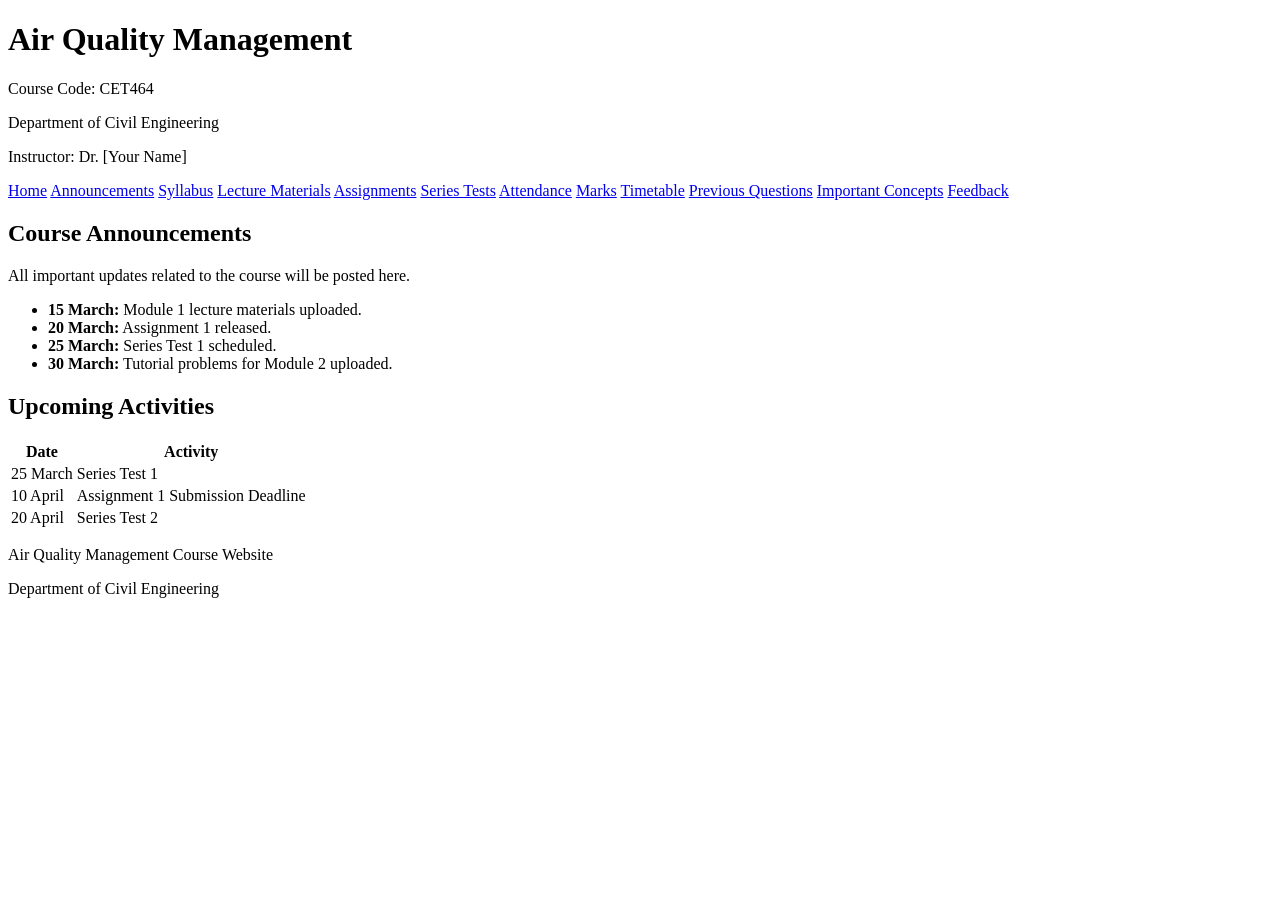
==== announcements.html @ e9a704f0 "Create announcements.html" ====
<!DOCTYPE html>
<html>

<head>

<title>Announcements - Air Quality Management</title>

<link rel="stylesheet" href="style.css">

</head>


<body>


<header>

<h1>Air Quality Management</h1>

<p>Course Code: CET464</p>

<p>Department of Civil Engineering</p>

<p>Instructor: Dr. [Your Name]</p>

</header>



<nav>

<a href="index.html">Home</a>

<a href="announcements.html">Announcements</a>

<a href="syllabus.html">Syllabus</a>

<a href="lecture.html">Lecture Materials</a>

<a href="assignments.html">Assignments</a>

<a href="tests.html">Series Tests</a>

<a href="attendance.html">Attendance</a>

<a href="marks.html">Marks</a>

<a href="timetable.html">Timetable</a>

<a href="previous.html">Previous Questions</a>

<a href="concepts.html">Important Concepts</a>

<a href="feedback.html">Feedback</a>

</nav>



<div class="container">

<h2>Course Announcements</h2>

<p>All important updates related to the course will be posted here.</p>

<ul>

<li><b>15 March:</b> Module 1 lecture materials uploaded.</li>

<li><b>20 March:</b> Assignment 1 released.</li>

<li><b>25 March:</b> Series Test 1 scheduled.</li>

<li><b>30 March:</b> Tutorial problems for Module 2 uploaded.</li>

</ul>

</div>



<div class="container">

<h2>Upcoming Activities</h2>

<table>

<tr>

<th>Date</th>

<th>Activity</th>

</tr>

<tr>

<td>25 March</td>

<td>Series Test 1</td>

</tr>

<tr>

<td>10 April</td>

<td>Assignment 1 Submission Deadline</td>

</tr>

<tr>

<td>20 April</td>

<td>Series Test 2</td>

</tr>

</table>

</div>



<footer>

<p>Air Quality Management Course Website</p>

<p>Department of Civil Engineering</p>

</footer>


</body>

</html>
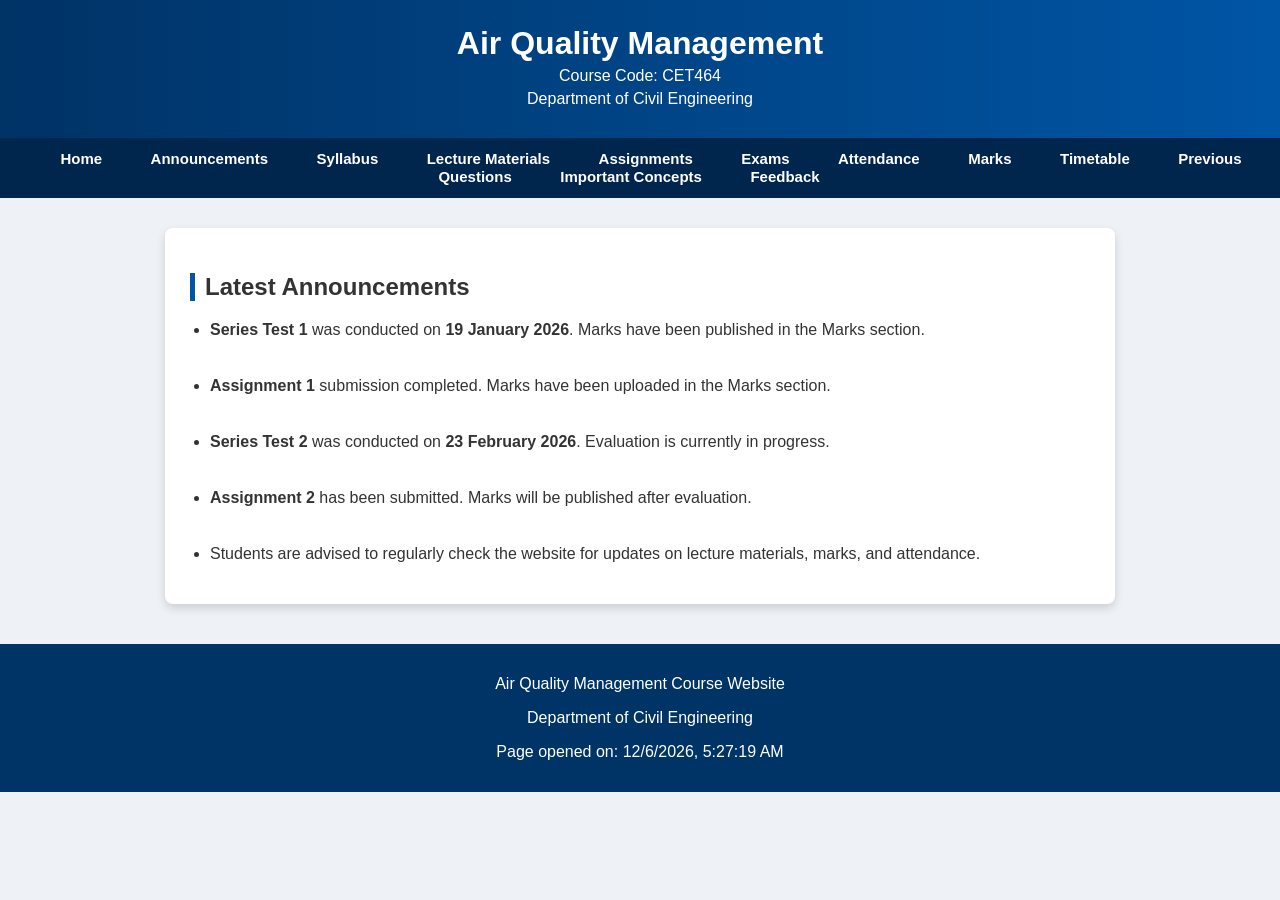
==== commit e08fa59e: "Update announcements.html" ====
--- a/announcements.html
+++ b/announcements.html
@@ -2,135 +2,82 @@
 <html>
 
 <head>
-
 <title>Announcements - Air Quality Management</title>
-
 <link rel="stylesheet" href="style.css">
-
 </head>
-
 
 <body>
 
-
 <header>
-
 <h1>Air Quality Management</h1>
-
 <p>Course Code: CET464</p>
-
 <p>Department of Civil Engineering</p>
-
-<p>Instructor: Dr. [Your Name]</p>
-
 </header>
 
-
-
 <nav>
-
 <a href="index.html">Home</a>
-
 <a href="announcements.html">Announcements</a>
-
 <a href="syllabus.html">Syllabus</a>
-
 <a href="lecture.html">Lecture Materials</a>
-
 <a href="assignments.html">Assignments</a>
-
-<a href="tests.html">Series Tests</a>
-
+<a href="exams.html">Exams</a>
 <a href="attendance.html">Attendance</a>
-
 <a href="marks.html">Marks</a>
-
 <a href="timetable.html">Timetable</a>
-
 <a href="previous.html">Previous Questions</a>
-
 <a href="concepts.html">Important Concepts</a>
-
 <a href="feedback.html">Feedback</a>
-
 </nav>
-
-
 
 <div class="container">
 
-<h2>Course Announcements</h2>
-
-<p>All important updates related to the course will be posted here.</p>
+<h2>Latest Announcements</h2>
 
 <ul>
 
-<li><b>15 March:</b> Module 1 lecture materials uploaded.</li>
+<li>
+<b>Series Test 1</b> was conducted on <b>19 January 2026</b>. 
+Marks have been published in the Marks section.
+</li>
 
-<li><b>20 March:</b> Assignment 1 released.</li>
+<br>
 
-<li><b>25 March:</b> Series Test 1 scheduled.</li>
+<li>
+<b>Assignment 1</b> submission completed. 
+Marks have been uploaded in the Marks section.
+</li>
 
-<li><b>30 March:</b> Tutorial problems for Module 2 uploaded.</li>
+<br>
+
+<li>
+<b>Series Test 2</b> was conducted on <b>23 February 2026</b>. 
+Evaluation is currently in progress.
+</li>
+
+<br>
+
+<li>
+<b>Assignment 2</b> has been submitted. 
+Marks will be published after evaluation.
+</li>
+
+<br>
+
+<li>
+Students are advised to regularly check the website for 
+updates on lecture materials, marks, and attendance.
+</li>
 
 </ul>
 
 </div>
 
-
-
-<div class="container">
-
-<h2>Upcoming Activities</h2>
-
-<table>
-
-<tr>
-
-<th>Date</th>
-
-<th>Activity</th>
-
-</tr>
-
-<tr>
-
-<td>25 March</td>
-
-<td>Series Test 1</td>
-
-</tr>
-
-<tr>
-
-<td>10 April</td>
-
-<td>Assignment 1 Submission Deadline</td>
-
-</tr>
-
-<tr>
-
-<td>20 April</td>
-
-<td>Series Test 2</td>
-
-</tr>
-
-</table>
-
-</div>
-
-
-
 <footer>
-
 <p>Air Quality Management Course Website</p>
-
 <p>Department of Civil Engineering</p>
-
 </footer>
 
+<script src="script.js"></script>
 
 </body>
 
--- a/style.css
+++ b/style.css
@@ -0,0 +1,141 @@
+body{
+font-family: "Segoe UI", Arial, sans-serif;
+margin:0;
+background:#eef2f7;
+color:#333;
+}
+
+/* HEADER */
+
+header{
+background:linear-gradient(90deg,#003366,#0055a5);
+color:white;
+text-align:center;
+padding:25px;
+}
+
+header h1{
+margin:0;
+font-size:32px;
+}
+
+header p{
+margin:5px;
+}
+
+/* NAVIGATION BAR */
+
+nav{
+background:#00264d;
+padding:12px;
+text-align:center;
+}
+
+nav a{
+color:white;
+text-decoration:none;
+margin:0 12px;
+font-weight:600;
+font-size:15px;
+padding:6px 10px;
+border-radius:4px;
+}
+
+nav a:hover{
+background:#ffcc00;
+color:black;
+}
+
+/* MAIN CONTENT */
+
+.container{
+max-width:900px;
+margin:30px auto;
+background:white;
+padding:25px;
+border-radius:8px;
+box-shadow:0 4px 10px rgba(0,0,0,0.15);
+}
+
+/* HEADINGS */
+
+h2{
+border-left:5px solid #0055a5;
+padding-left:10px;
+}
+
+/* TABLE */
+
+table{
+width:100%;
+border-collapse:collapse;
+margin-top:10px;
+}
+
+table, th, td{
+border:1px solid #ccc;
+}
+
+th{
+background:#d9e6ff;
+padding:10px;
+}
+
+td{
+padding:10px;
+text-align:center;
+}
+
+/* LISTS */
+
+ul{
+padding-left:20px;
+}
+
+ul li{
+margin:10px 0;
+}
+
+/* LINKS */
+
+.container a{
+color:#0055a5;
+font-weight:600;
+}
+
+.container a:hover{
+color:#ff6600;
+}
+
+/* FORM */
+
+input, textarea{
+width:100%;
+padding:8px;
+border:1px solid #ccc;
+border-radius:4px;
+}
+
+input[type=submit]{
+background:#0055a5;
+color:white;
+border:none;
+padding:10px;
+margin-top:10px;
+cursor:pointer;
+font-weight:bold;
+}
+
+input[type=submit]:hover{
+background:#003366;
+}
+
+/* FOOTER */
+
+footer{
+background:#003366;
+color:white;
+text-align:center;
+padding:15px;
+margin-top:40px;
+}
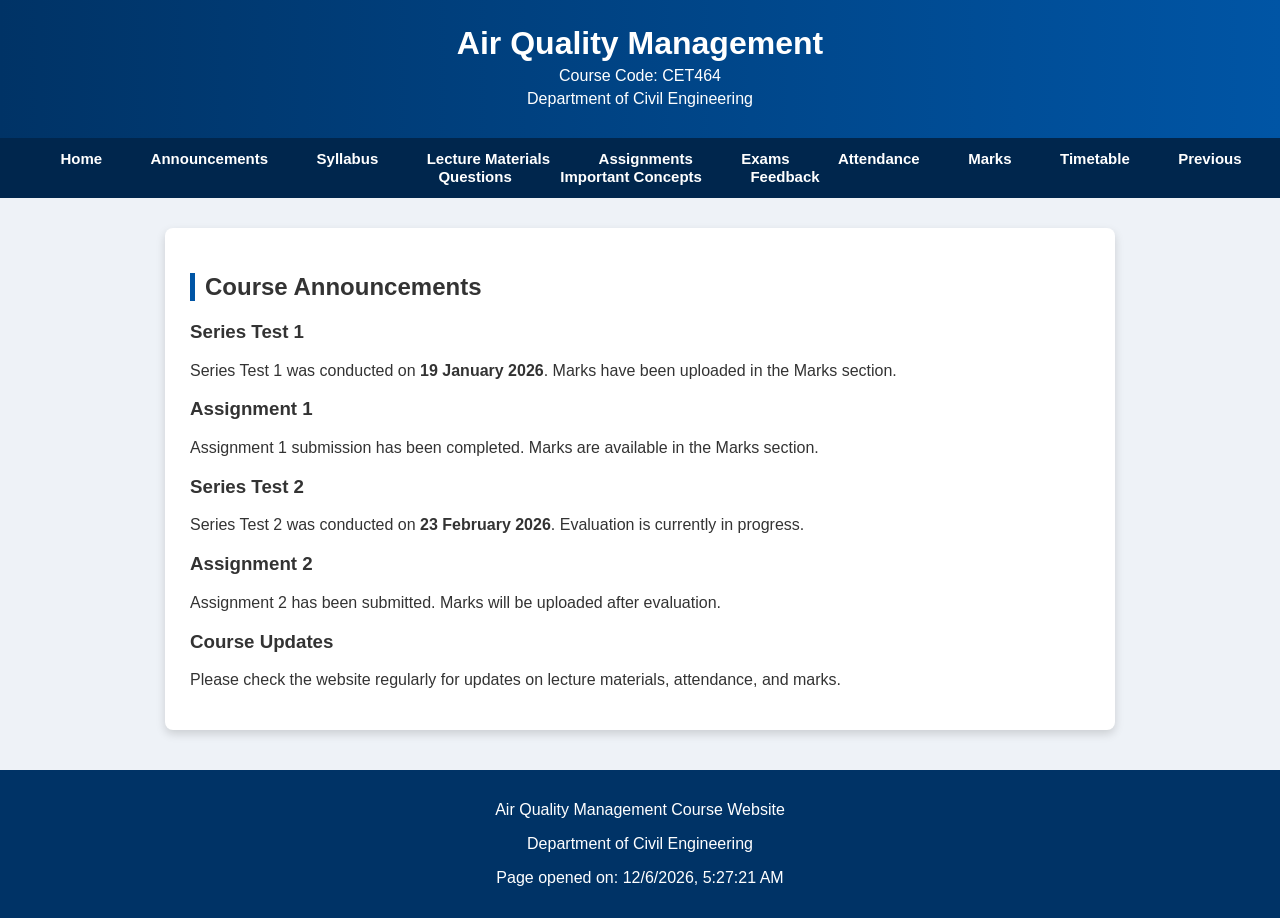
==== commit eb2d413a: "Update announcements.html" ====
--- a/announcements.html
+++ b/announcements.html
@@ -31,44 +31,32 @@
 
 <div class="container">
 
-<h2>Latest Announcements</h2>
+<h2>Course Announcements</h2>
 
-<ul>
+<div class="announcement">
+<h3>Series Test 1</h3>
+<p>Series Test 1 was conducted on <b>19 January 2026</b>. Marks have been uploaded in the Marks section.</p>
+</div>
 
-<li>
-<b>Series Test 1</b> was conducted on <b>19 January 2026</b>. 
-Marks have been published in the Marks section.
-</li>
+<div class="announcement">
+<h3>Assignment 1</h3>
+<p>Assignment 1 submission has been completed. Marks are available in the Marks section.</p>
+</div>
 
-<br>
+<div class="announcement">
+<h3>Series Test 2</h3>
+<p>Series Test 2 was conducted on <b>23 February 2026</b>. Evaluation is currently in progress.</p>
+</div>
 
-<li>
-<b>Assignment 1</b> submission completed. 
-Marks have been uploaded in the Marks section.
-</li>
+<div class="announcement">
+<h3>Assignment 2</h3>
+<p>Assignment 2 has been submitted. Marks will be uploaded after evaluation.</p>
+</div>
 
-<br>
-
-<li>
-<b>Series Test 2</b> was conducted on <b>23 February 2026</b>. 
-Evaluation is currently in progress.
-</li>
-
-<br>
-
-<li>
-<b>Assignment 2</b> has been submitted. 
-Marks will be published after evaluation.
-</li>
-
-<br>
-
-<li>
-Students are advised to regularly check the website for 
-updates on lecture materials, marks, and attendance.
-</li>
-
-</ul>
+<div class="announcement">
+<h3>Course Updates</h3>
+<p>Please check the website regularly for updates on lecture materials, attendance, and marks.</p>
+</div>
 
 </div>
 
